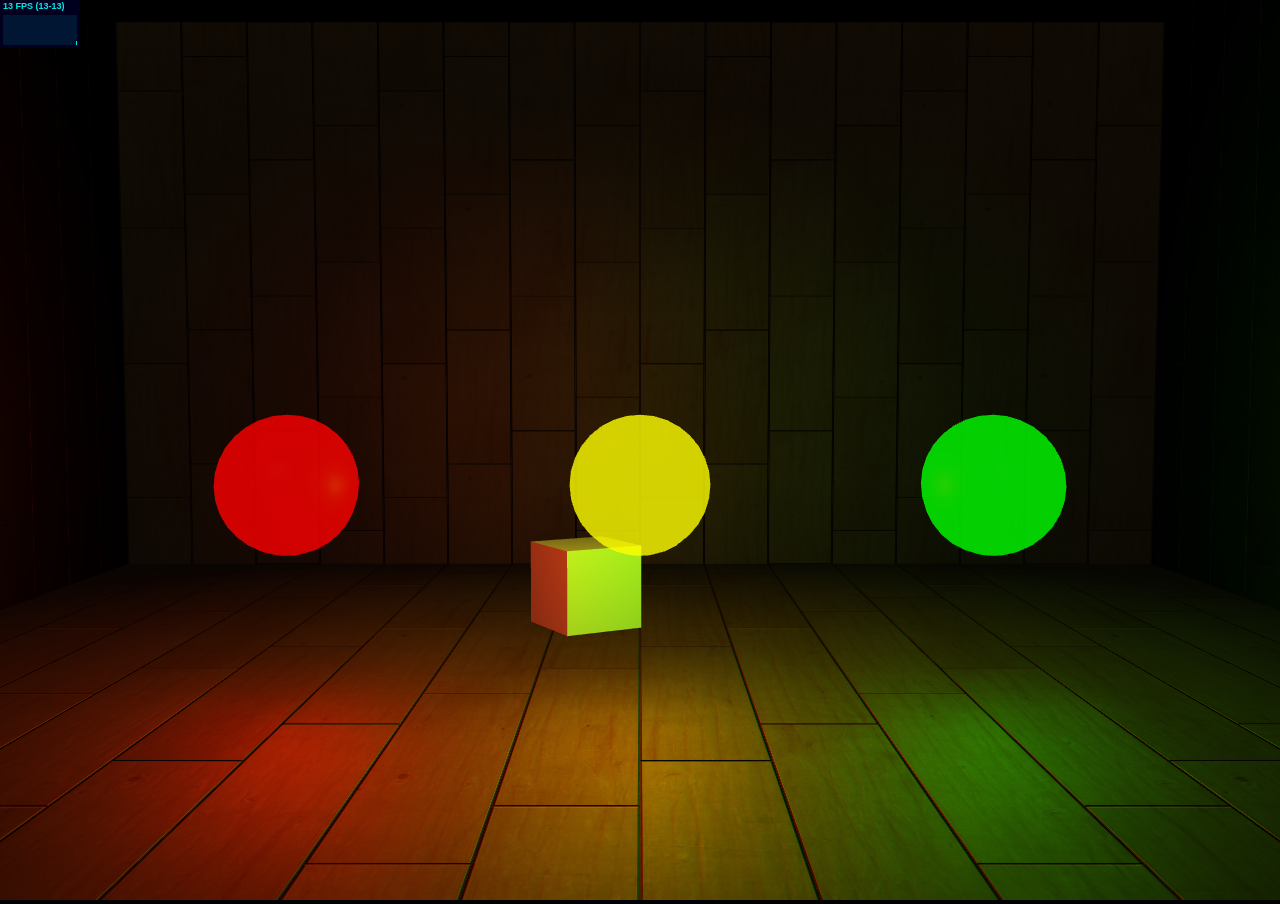
==== led-control/index.html @ 1e0c544e "initial led-control" ====
<!doctype html>
<html lang="en">
<head>
	<title>LED Playground</title>
	<meta charset="utf-8">
    <meta name="viewport" content="width=device-width, user-scalable=no, minimum-scale=1.0, maximum-scale=1.0">
    <link rel="stylesheet" type="text/css" href="css/style.css">
	<script data-main="js/main" src="js/libs/require.js"></script>

</head>
<body oncontextmenu="return false;">
</body>
</html>
---- led-control/css/style.css ----
body 
{
	background-color: #000;
	margin: 0px;
	overflow: hidden;
	width: 100%;
	height: 100%;
}
.onepix-imgloader {
    position: absolute;
    top: 50%;
    left: 50%;
    z-index: 1000;
    background-color: rgba(26,39,52,0.7);
    border-radius: 5px;
    padding:8px;
    box-shadow: 0px 0px 5px #06090d;
}
.loading-container {
	width:100%;
	height:100%;
	position:absolute;
	/*background-color:#000;*/
	background-color:rgba(26,39,52,0.7);
	z-index:999;
}

#blocker {

	position: absolute;

	width: 100%;
	height: 100%;

	background-color: rgba(0,0,0,0.5);

}

#instructions {

	width: 100%;
	height: 100%;

	display: -webkit-box;
	display: -moz-box;
	display: box;

	-webkit-box-orient: horizontal;
	-moz-box-orient: horizontal;
	box-orient: horizontal;

	-webkit-box-pack: center;
	-moz-box-pack: center;
	box-pack: center;

	-webkit-box-align: center;
	-moz-box-align: center;
	box-align: center;

	color: #ffffff;
	text-align: center;

	cursor: pointer;

}
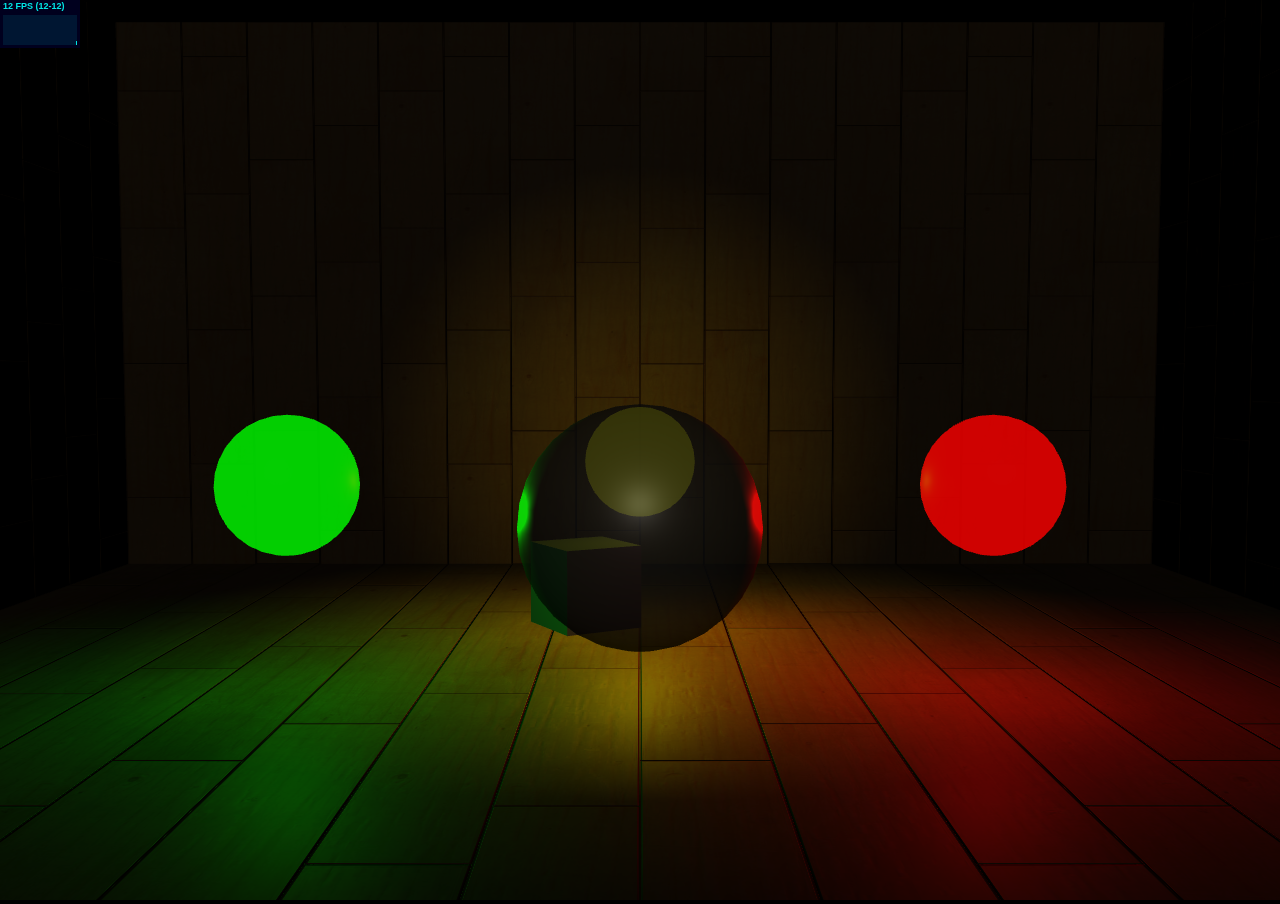
==== commit de961688: "added RGB LED capability" ====
--- a/led-control/index.html
+++ b/led-control/index.html
@@ -9,5 +9,9 @@
 
 </head>
 <body oncontextmenu="return false;">
+	<!-- TODO FIX SVGCONTAINER OVERLAYING ORBIT CONTROLS -->
+	<svg id="svgcontainer" xmlns="http://www.w3.org/2000/svg" style="position:absolute; height:300px; width:300px" version="1.1">
+	<!-- <path id="donutSegment0" class="shape" d="M0,0" /> -->
+	</svg>
 </body>
 </html>--- a/led-control/css/style.css
+++ b/led-control/css/style.css
@@ -6,6 +6,20 @@
 	width: 100%;
 	height: 100%;
 }
+
+/* Simulating interactivity */
+.shape {
+  opacity: 0.6;
+  -webkit-transition: opacity 0.3s;
+  transition: opacity 0.3s;
+}
+
+.shape:hover {
+  opacity: 1;
+  cursor: pointer;
+}
+
+
 .onepix-imgloader {
     position: absolute;
     top: 50%;
